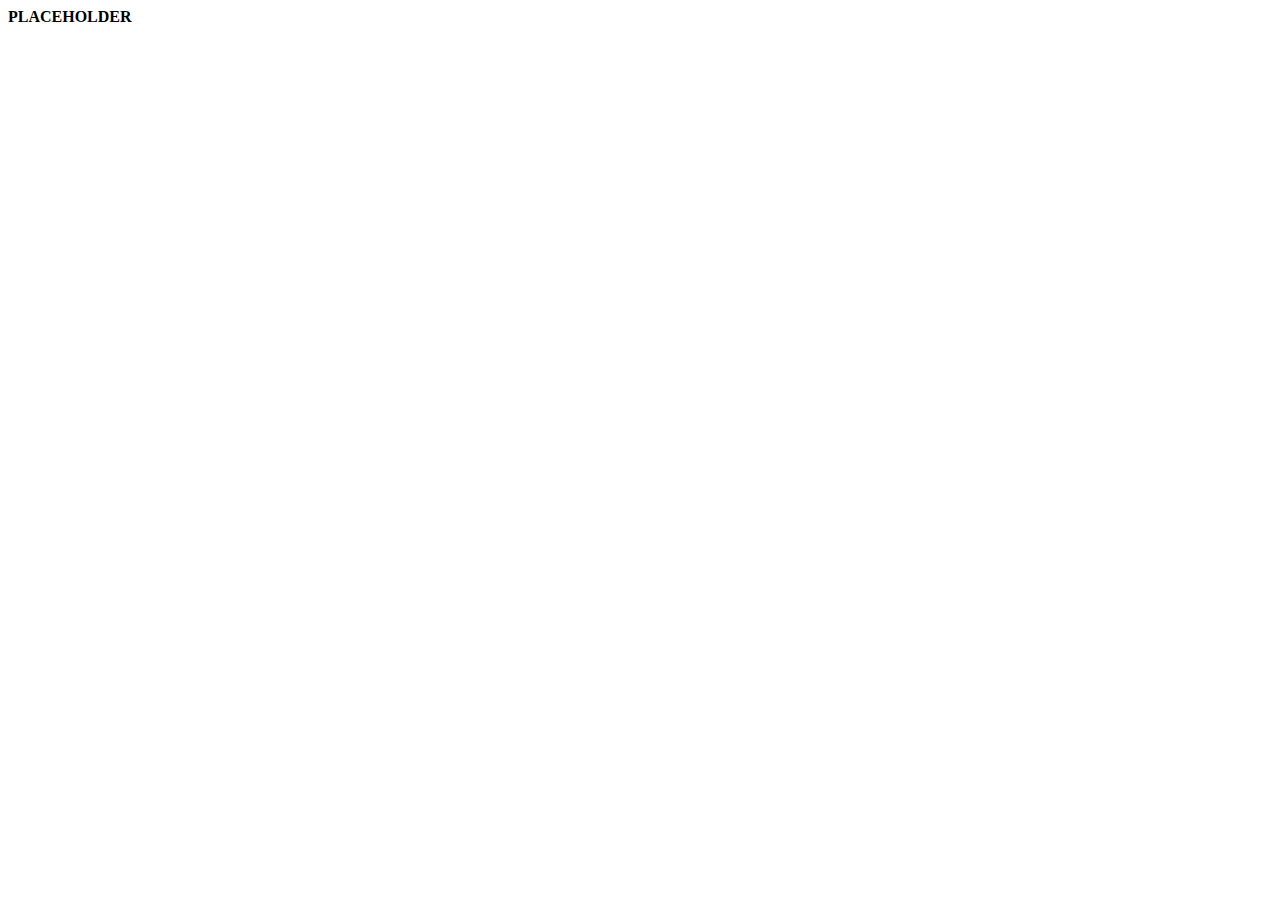
==== index.html @ 6175c307 "initial add" ====
<html>
	<head>
		<link rel="stylesheet" type="text/css" href="css/jquery-ui.min.css"/>
		<link rel="stylesheet" type="text/css" href="css/jquery-ui.structure.min.css"/>
		<link rel="stylesheet" type="text/css" href="css/jquery-ui.theme.min.css"/>
	
		<script type="text/javascript" src="js/jquery-3.3.1.min.js"></script>
		<script type="text/javascript" src="js/jquery-ui-1.12.1.min.js"></script>
		
		<script type="text/javascript" src="js/dbModule.js"></script>
		<script type="text/javascript" src="js/app.js"></script>
	</head>
	
	<body>
		<h4>PLACEHOLDER</h4>
	</body>
</html>
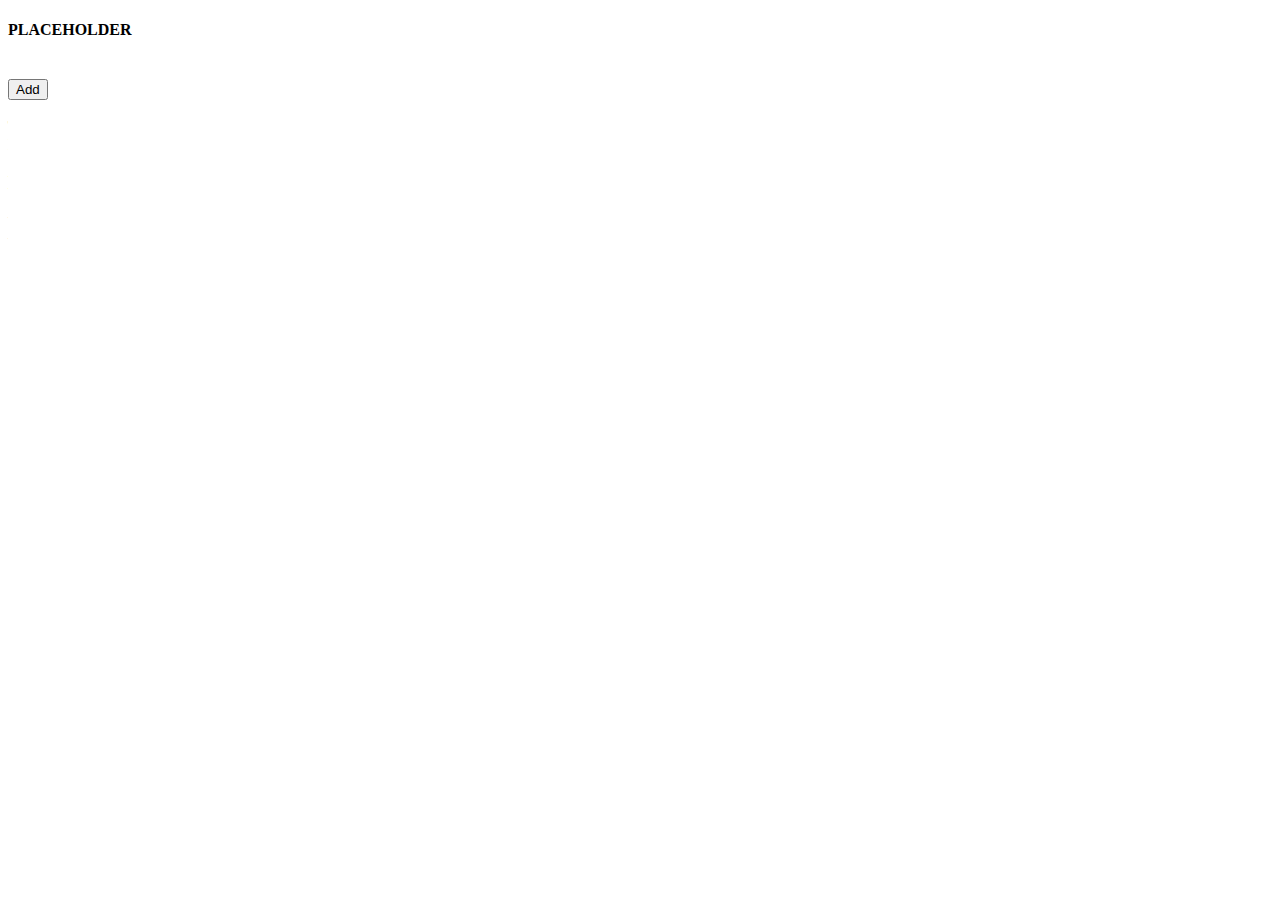
==== commit d597a8de: "added little input page" ====
--- a/index.html
+++ b/index.html
@@ -1,3 +1,4 @@
+<!DOCTYPE html PUBLIC "-//W3C//DTD XHTML 1.0 Transitional//EN" "http://www.w3.org/TR/xhtml1/DTD/xhtml1-transitional.dtd">
 <html>
 	<head>
 		<link rel="stylesheet" type="text/css" href="css/jquery-ui.min.css"/>
@@ -13,5 +14,34 @@
 	
 	<body>
 		<h4>PLACEHOLDER</h4>
+		
+		<br/>
+		
+		<input id="addButton" type="button" value="Add" />
+		
+		<br/><br/>
+		
+		<div id="holdingDiv"></div>
+		
+		<div id="hiddenAddMe" class="hiddenDivs">
+			<div>
+				<label>Text Concat</label><br/>
+				<span class="textOutput">Empty</span>
+			</div>
+			<div class="accordion">
+				<h3>Edit</h3>
+				<div>
+					<div>
+						<label>Value 1</label>
+						<input class="firstValue" type="text" />
+					</div>
+					<div>
+						<label>Value 2</label>
+						<input class="secondValue" type="text" />
+					</div>
+				</div>
+			</div>
+			<br/>
+		</div>
 	</body>
-</html>+</html>
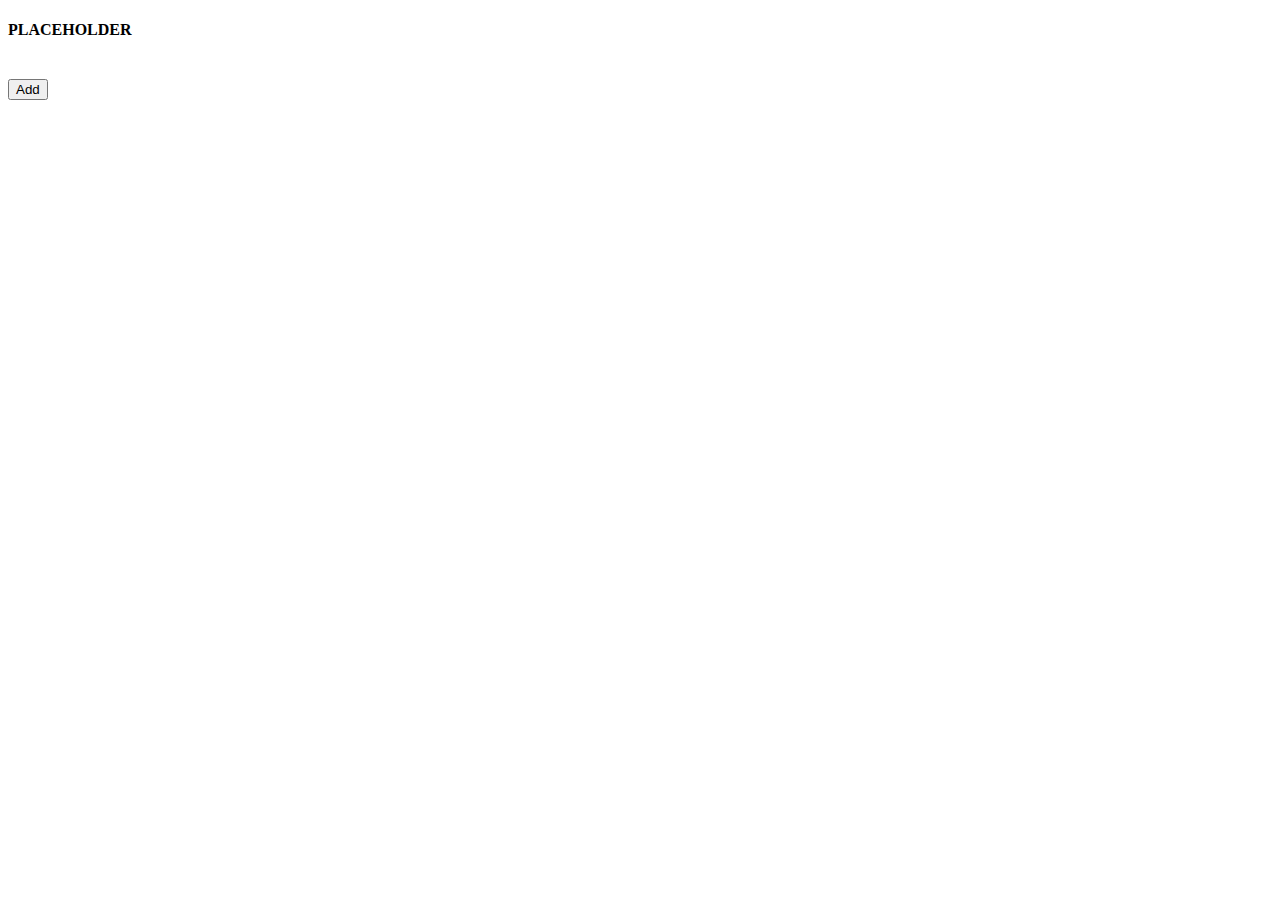
==== commit d8de037b: "format round 2" ====
--- a/index.html
+++ b/index.html
@@ -1,47 +1,51 @@
 <!DOCTYPE html PUBLIC "-//W3C//DTD XHTML 1.0 Transitional//EN" "http://www.w3.org/TR/xhtml1/DTD/xhtml1-transitional.dtd">
 <html>
-	<head>
-		<link rel="stylesheet" type="text/css" href="css/jquery-ui.min.css"/>
-		<link rel="stylesheet" type="text/css" href="css/jquery-ui.structure.min.css"/>
-		<link rel="stylesheet" type="text/css" href="css/jquery-ui.theme.min.css"/>
-	
-		<script type="text/javascript" src="js/jquery-3.3.1.min.js"></script>
-		<script type="text/javascript" src="js/jquery-ui-1.12.1.min.js"></script>
-		
-		<script type="text/javascript" src="js/dbModule.js"></script>
-		<script type="text/javascript" src="js/app.js"></script>
-	</head>
-	
-	<body>
-		<h4>PLACEHOLDER</h4>
-		
-		<br/>
-		
-		<input id="addButton" type="button" value="Add" />
-		
-		<br/><br/>
-		
-		<div id="holdingDiv"></div>
-		
-		<div id="hiddenAddMe" class="hiddenDivs">
-			<div>
-				<label>Text Concat</label><br/>
-				<span class="textOutput">Empty</span>
-			</div>
-			<div class="accordion">
-				<h3>Edit</h3>
-				<div>
-					<div>
-						<label>Value 1</label>
-						<input class="firstValue" type="text" />
-					</div>
-					<div>
-						<label>Value 2</label>
-						<input class="secondValue" type="text" />
-					</div>
-				</div>
-			</div>
-			<br/>
-		</div>
-	</body>
-</html>
+
+<head>
+    <link rel="stylesheet" type="text/css" href="css/jquery-ui.min.css" />
+    <link rel="stylesheet" type="text/css" href="css/jquery-ui.structure.min.css" />
+    <link rel="stylesheet" type="text/css" href="css/jquery-ui.theme.min.css" />
+
+    <script type="text/javascript" src="js/jquery-3.3.1.min.js"></script>
+    <script type="text/javascript" src="js/jquery-ui-1.12.1.min.js"></script>
+
+    <script type="text/javascript" src="js/dbModule.js"></script>
+    <script type="text/javascript" src="js/app.js"></script>
+</head>
+
+<body>
+    <h4>PLACEHOLDER</h4>
+
+    <br/>
+
+    <input id="addButton" type="button" value="Add" />
+
+    <br/>
+    <br/>
+
+    <div id="holdingDiv"></div>
+
+    <div id="hiddenAddMe" class="hiddenDivs">
+        <div>
+            <label>Text Concat</label>
+            <br/>
+            <span class="textOutput">Empty</span>
+        </div>
+        <div class="accordion">
+            <h3>Edit</h3>
+            <div>
+                <div>
+                    <label>Value 1</label>
+                    <input class="firstValue" type="text" />
+                </div>
+                <div>
+                    <label>Value 2</label>
+                    <input class="secondValue" type="text" />
+                </div>
+            </div>
+        </div>
+        <br/>
+    </div>
+</body>
+
+</html>